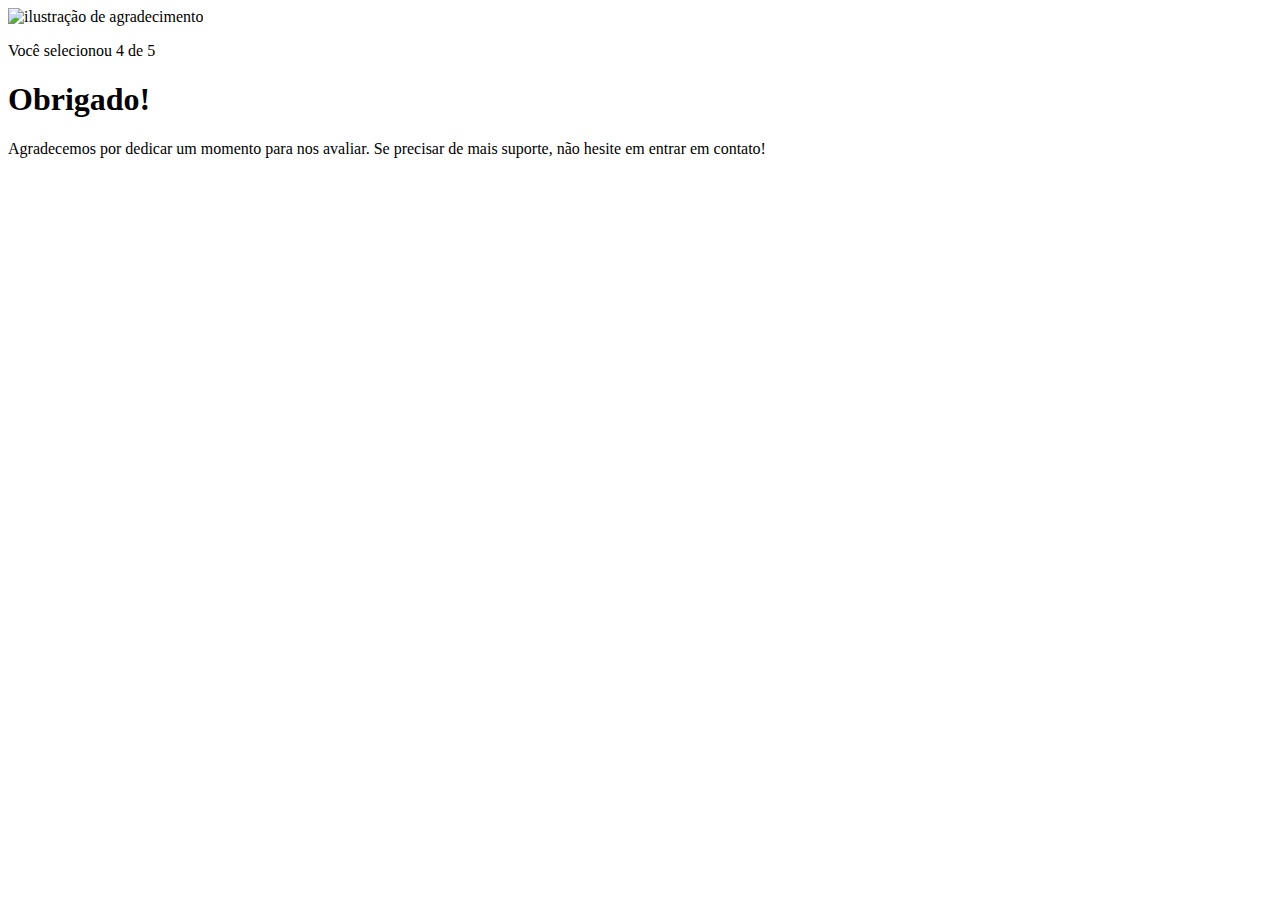
==== pages/agradecimento.html @ 89d46d67 "sexto commit do index.htlm, primero commit do agradecimento.html e primeiro commit do agradecimento." ====
<!DOCTYPE html>
<html lang="en">
<head>
    <meta charset="UTF-8">
    <meta name="viewport" content="width=device-width, initial-scale=1.0">
    <link rel="stylesheet" href="agradecimento.css">
    <title>Feedback - Agradecimento</title>
</head>
<body>
    <div class="card">
        <img src="../images/illustration-thank-you.svg" alt="ilustração de agradecimento">
    
        <p>Você selecionou 4 de 5</p>
        
        <h1>Obrigado!</h1>

        <p>Agradecemos por dedicar um momento para nos avaliar. Se precisar de mais suporte, não hesite em entrar em contato!</p>
    </div>
</body>
</html>
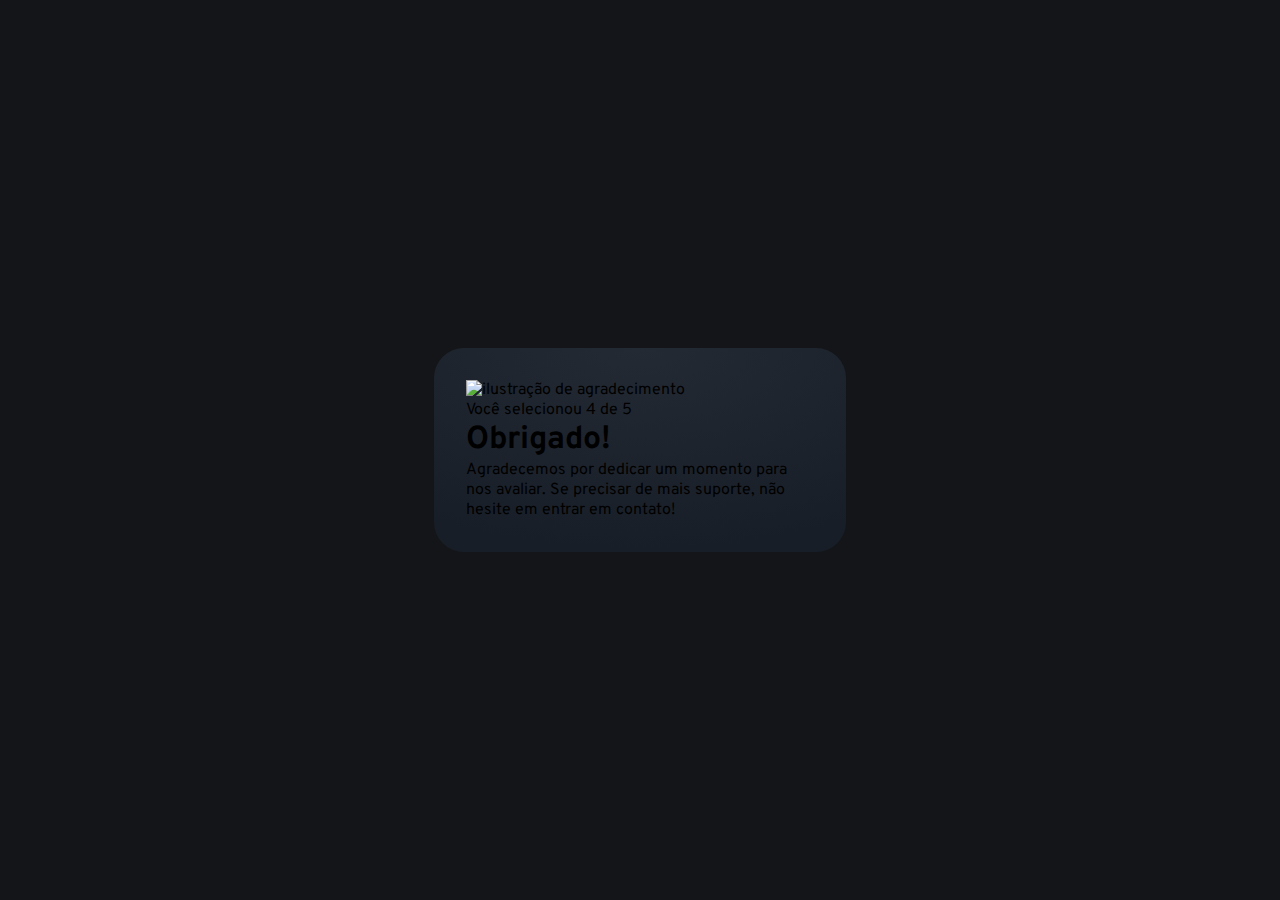
==== commit 88ac9a29: "segundo commit do agradecimento.html e segundo commit do agradecimento.css" ====
--- a/pages/agradecimento.html
+++ b/pages/agradecimento.html
@@ -4,6 +4,9 @@
     <meta charset="UTF-8">
     <meta name="viewport" content="width=device-width, initial-scale=1.0">
     <link rel="stylesheet" href="agradecimento.css">
+    <link rel="preconnect" href="https://fonts.googleapis.com">
+    <link rel="preconnect" href="https://fonts.gstatic.com" crossorigin>
+    <link href="https://fonts.googleapis.com/css2?family=Overpass:ital,wght@0,100..900;1,100..900&display=swap" rel="stylesheet">
     <title>Feedback - Agradecimento</title>
 </head>
 <body>
--- a/pages/agradecimento.css
+++ b/pages/agradecimento.css
@@ -0,0 +1,33 @@
+* {
+    margin: 0;
+    padding: 0;
+    box-sizing: border-box;
+    font-family: "Overpass", sans-serif;
+    -webkit-font-smoothing: antialiased;
+}
+
+:root {
+    --dark-blue: #262E38;
+    --light-grey: #969FAD;
+    --medium-grey: #7C8798;
+    --orange: #FC7614;
+    --white: #FFF;
+    --very-dark-blue: #131518;
+    --black-gradient: radial-gradient(98.96% 98.96% at 50% 0%, #232A34 0%, #181E27 100%);
+}
+
+body {
+    background-color: var(--very-dark-blue);
+    height: 100svh;
+
+    display: flex;
+    justify-content: center;
+    align-items: center;
+}
+
+.card {
+    background: var(--black-gradient);
+    max-width: 412px;
+    padding: 32px;
+    border-radius: 30px;
+}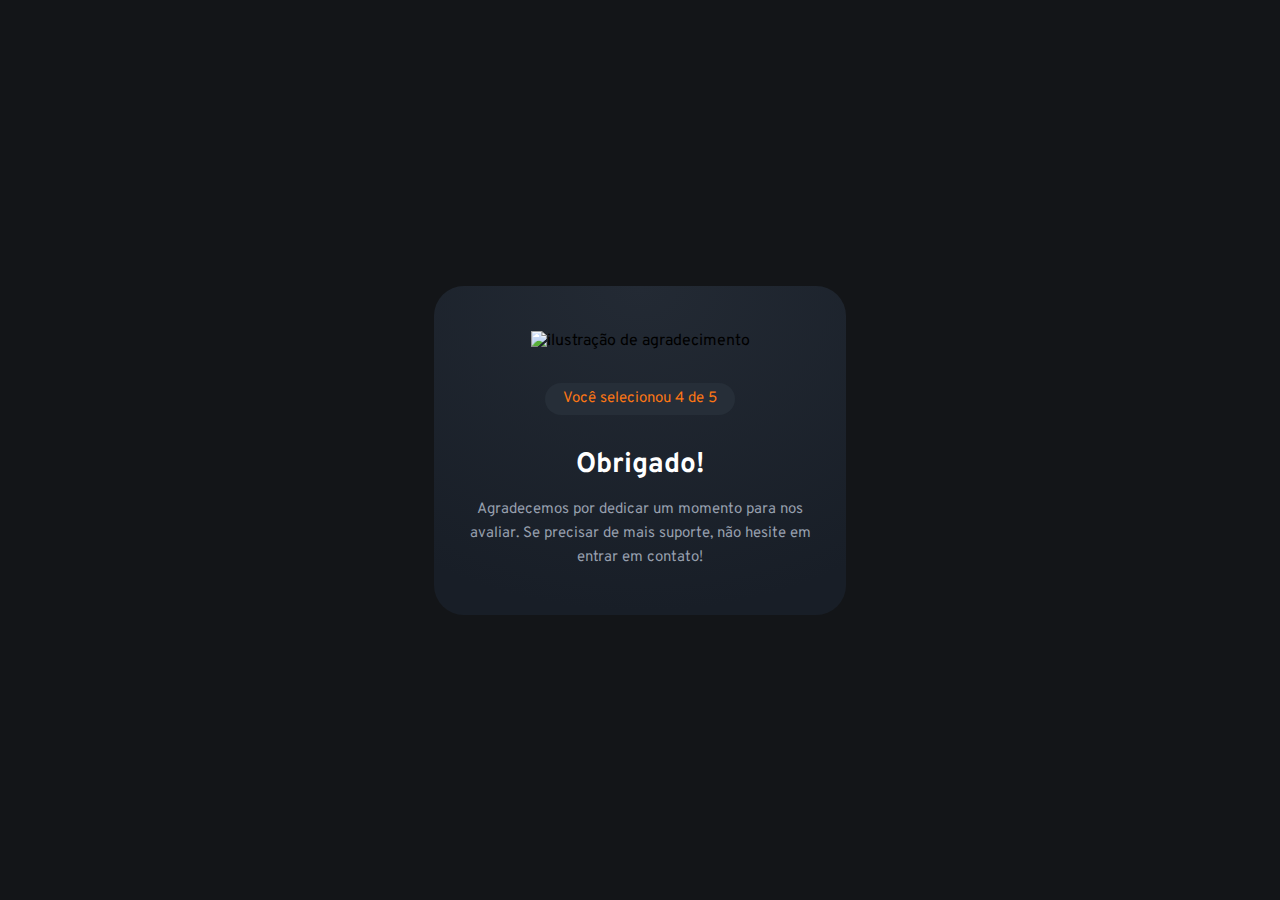
==== commit cd12e91c: "terceiro commit do agradecimento.html e quarto commit do agradecimento.css" ====
--- a/pages/agradecimento.html
+++ b/pages/agradecimento.html
@@ -13,7 +13,7 @@
     <div class="card">
         <img src="../images/illustration-thank-you.svg" alt="ilustração de agradecimento">
     
-        <p>Você selecionou 4 de 5</p>
+        <p class="paragrafo_nota">Você selecionou 4 de 5</p>
         
         <h1>Obrigado!</h1>
 
--- a/pages/agradecimento.css
+++ b/pages/agradecimento.css
@@ -27,7 +27,37 @@
 
 .card {
     background: var(--black-gradient);
+    text-align: center;
     max-width: 412px;
-    padding: 32px;
+    padding: 45px 32px;
     border-radius: 30px;
-}+}
+
+.card img {
+    margin-bottom: 32px;
+}
+
+.card .paragrafo_nota {
+    background-color: var(--dark-blue);
+    width: fit-content;
+    margin-inline: auto;
+    padding: 4px 18px;
+    border-radius:22px;
+
+    font-size: 15px;
+    color: var(--orange);
+
+    margin-bottom: 32px;
+}
+
+.card h1 {
+    color: var(--white);
+    font-size: 28px;
+    margin-bottom: 15px;
+}
+
+.card p {
+    color: var(--light-grey);
+    font-size: 15px;
+    line-height: 24px;
+}
